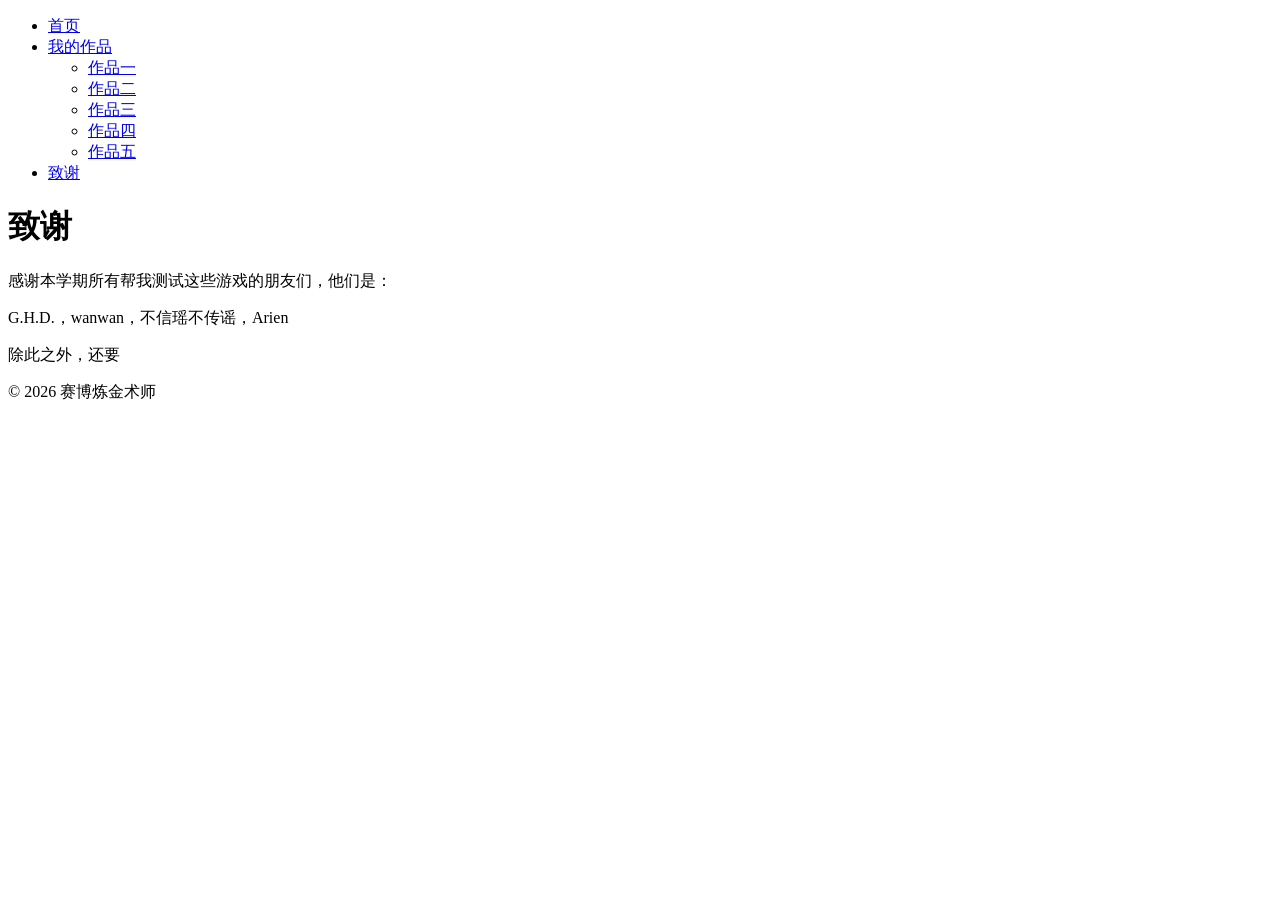
==== thanks.html @ 21754ec4 "上传了portfolio game 2" ====
<!DOCTYPE html>
<html lang="zh-CN">
<head>
    <meta charset="UTF-8">
    <meta name="viewport" content="width=device-width,initial-scale=1">
    <title>致谢</title>
    <link rel="stylesheet" href="assets/css/style.css">
    <script src="assets/js/main.js" defer></script>
</head>

<body>
    <nav id="site-nav"></nav>
    
    <main>
        <h1>致谢</h1>
        <p>感谢本学期所有帮我测试这些游戏的朋友们，他们是：</p>
        <p>G.H.D.，wanwan，不信瑶不传谣，Arien</p>
        <!-- TODO: 部署了 Gigihub 之后把链接放在这里 -->
        <p>除此之外，还要</p>
    </main>

    <footer>
        <p> &copy; 2026 赛博炼金术师</p>
    </footer>
</body>
</html>
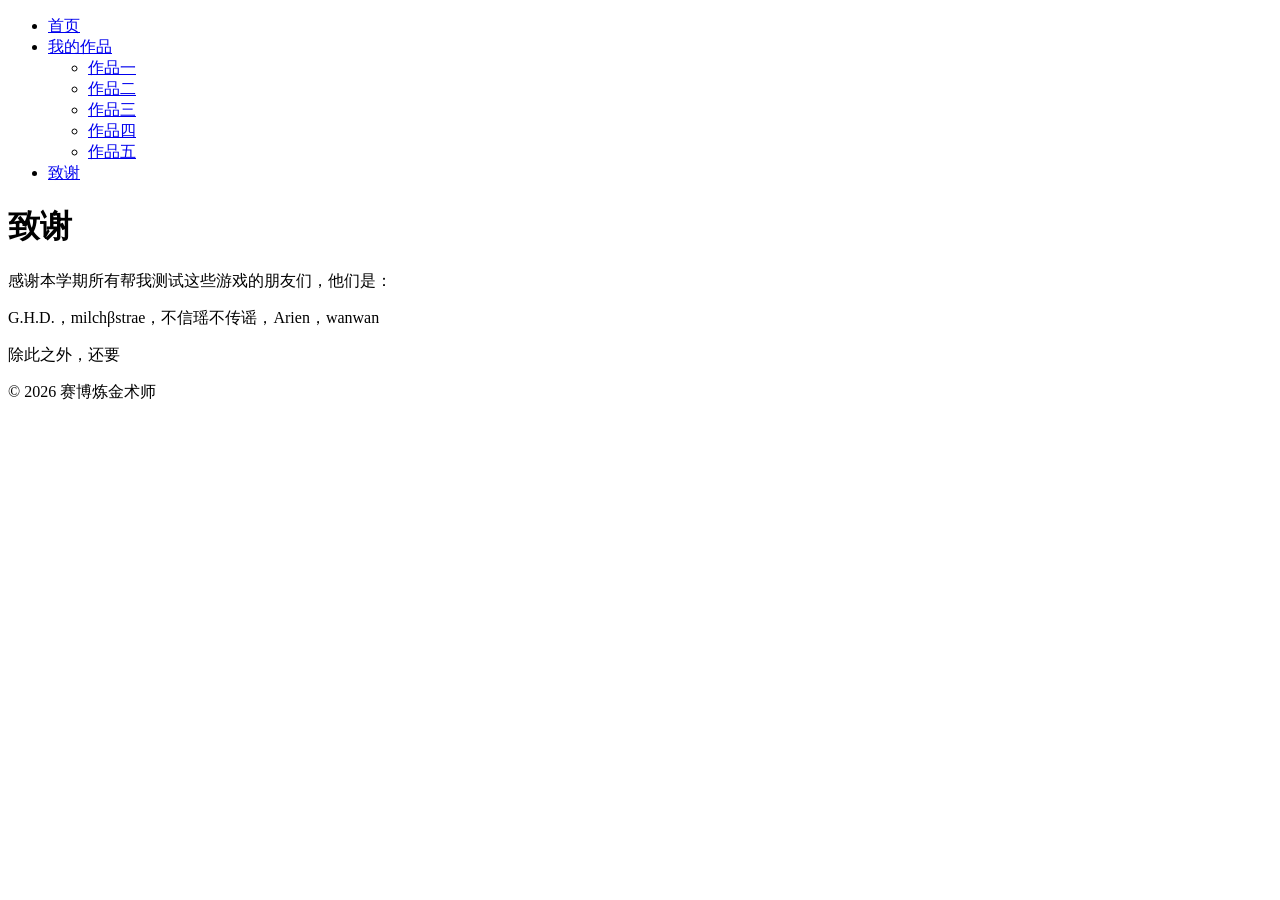
==== commit 58104035: "玩家可在work2试玩游戏" ====
--- a/thanks.html
+++ b/thanks.html
@@ -14,7 +14,7 @@
     <main>
         <h1>致谢</h1>
         <p>感谢本学期所有帮我测试这些游戏的朋友们，他们是：</p>
-        <p>G.H.D.，wanwan，不信瑶不传谣，Arien</p>
+        <p>G.H.D.，milchβstrae，不信瑶不传谣，Arien，wanwan</p>
         <!-- TODO: 部署了 Gigihub 之后把链接放在这里 -->
         <p>除此之外，还要</p>
     </main>
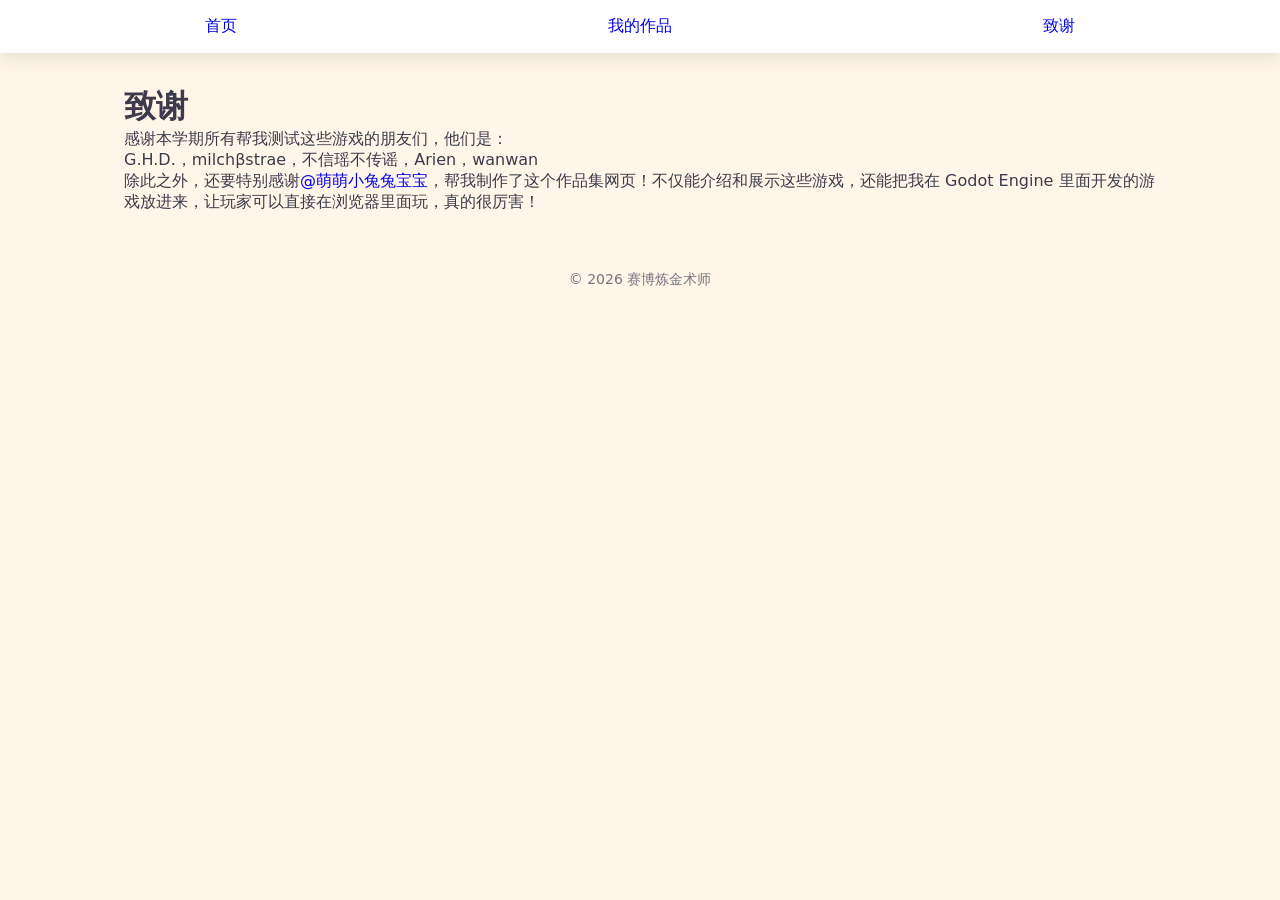
==== commit 703d56f0: "修改了footer的样式" ====
--- a/thanks.html
+++ b/thanks.html
@@ -15,8 +15,8 @@
         <h1>致谢</h1>
         <p>感谢本学期所有帮我测试这些游戏的朋友们，他们是：</p>
         <p>G.H.D.，milchβstrae，不信瑶不传谣，Arien，wanwan</p>
-        <!-- TODO: 部署了 Gigihub 之后把链接放在这里 -->
-        <p>除此之外，还要</p>
+        
+        <p>除此之外，还要特别感谢<a href="https://cybera1chemist.github.io/GigiHub/">@萌萌小兔兔宝宝</a>，帮我制作了这个作品集网页！不仅能介绍和展示这些游戏，还能把我在 Godot Engine 里面开发的游戏放进来，让玩家可以直接在浏览器里面玩，真的很厉害！</p>
     </main>
 
     <footer>
--- a/assets/css/style.css
+++ b/assets/css/style.css
@@ -0,0 +1,159 @@
+:root {
+  /* 色板：奶油底 + 糖果强调色 */
+  --color-bg: #FFF6E9;            /* 奶油底色 */
+  --color-surface: #FFFFFF;       /* 卡片/导航表面 */
+  --color-text: #3D3A4B;          /* 正文（不用纯黑，更柔和） */
+  --color-primary: #FF6B9D;       /* 主色：蜜桃粉 */
+  --accent-yellow: #FFD166;
+  --accent-mint: #06D6A0;
+  --accent-blue: #4CC9F0;
+  --accent-purple: #B388FF;
+
+  /* 圆角：多巴胺风 = 大圆角 */
+  --radius-sm: 10px;
+  --radius-lg: 24px;
+  --radius-pill: 999px;           /* 胶囊形 */
+
+  /* 阴影：软软地浮起来 */
+  --shadow-soft: 0 6px 16px rgba(61, 58, 75, 0.10);
+  --shadow-pop: 0 10px 24px rgba(61, 58, 75, 0.16);
+
+  /* 字体栈：从用户电脑里挨个找，找到哪个用哪个 */
+  --font-body: system-ui, -apple-system, "PingFang SC", "Microsoft YaHei", sans-serif;
+}
+
+* { margin: 0; box-sizing: border-box; }
+
+body {
+  background-color: var(--color-bg);
+}
+
+h1 {
+    color: var(--color-text);
+    font-family: var(--font-body);
+}
+
+h2 {
+    color: var(--color-text);
+    font-family: var(--font-body);
+}
+
+h3 {
+    color: var(--color-text);
+    font-family: var(--font-body);
+}
+
+p {
+    color: var(--color-text);
+    font-family: var(--font-body);
+}
+
+a {
+  text-decoration: none;
+}
+a:hover {
+  color: var(--color-primary);
+}
+
+/* For navigation bar */
+.nav-menu{
+    background-color: var(--color-surface);
+    box-shadow: var(--shadow-soft);
+    width: 100%;
+    padding: 16px 32px;
+
+    list-style: none;
+    display: flex;
+    gap: 24px;
+    align-items: center;
+    justify-content: space-around;
+    position: sticky;
+    top: 0;
+}
+
+.dropdown{
+    background-color: var(--color-surface);
+    box-shadow: var(--shadow-soft);
+    display: none;
+    position: absolute;
+    list-style: none;
+}
+.nav-menu li:hover .dropdown { display: block; }        /* 鼠标悬浮 */
+.nav-menu li:focus-within .dropdown { display: block; } /* 键盘 Tab 聚焦到菜单内任一链接 */
+
+/* For index.html */
+main:has(.left) {
+  display: grid;
+  grid-template-columns: 300px 1fr;  /* 左列固定 300px，1fr = 剩余空间全给右列 */
+  gap: 48px;
+  max-width: 1080px;
+  margin: 0 auto;                    /* 整块居中 */
+  padding: 32px 24px;
+  align-items: start;                /* 两列各自从顶部开始，不互相拉伸 */
+}
+@media (max-width: 768px) {   /* 视口 ≤768px 时生效 */
+  main { grid-template-columns: 1fr; }
+}
+
+.avatar{
+    width: 160px;
+    height: 160px;
+    border-radius: 50%;
+    object-fit: cover;
+    object-position: center;
+    border: 4px solid var(--color-surface);
+    box-shadow: var(--shadow-pop);
+}
+
+.right {
+  display: grid;
+  grid-template-columns: repeat(auto-fill, minmax(260px, 1fr));
+  gap: 24px;
+}
+.right h2 { grid-column: 1 / -1; }  /* 标题横跨所有列，独占一行 */
+
+.card {
+  background-color: var(--color-surface);
+  border-radius: var(--radius-lg);
+  overflow: hidden;                  /* 卡片圆角裁掉内部图片的方角 */
+  box-shadow: var(--shadow-soft);
+  transition: transform 0.25s ease, box-shadow 0.25s ease;
+}
+.card:hover {
+  transform: translateY(-6px);       /* 悬浮时上浮 */
+  box-shadow: var(--shadow-pop);
+}
+.card_image {
+  width: 100%;
+  height: 200px;
+  object-fit: cover;
+  display: block;   /* ★ img 默认是 inline，底边会留出几像素缝隙（基线对齐导致），display:block 根治 */
+}
+
+/* For specific work pages */
+main {
+  gap: 48px;
+  max-width: 1080px;
+  margin: 0 auto;                    /* 整块居中 */
+  padding: 32px 24px;
+  align-items: start;                /* 两列各自从顶部开始，不互相拉伸 */
+}
+
+.work_image{
+    width: 600px;
+    height: 400px;
+    border-radius: 8px;
+    object-fit: cover;
+    object-position: center;
+}
+
+footer {
+  padding: 24px;
+  text-align: center;
+}
+
+footer p {
+  color: #777482;
+  font-size: 0.875rem;
+  line-height: 1.5;
+}
